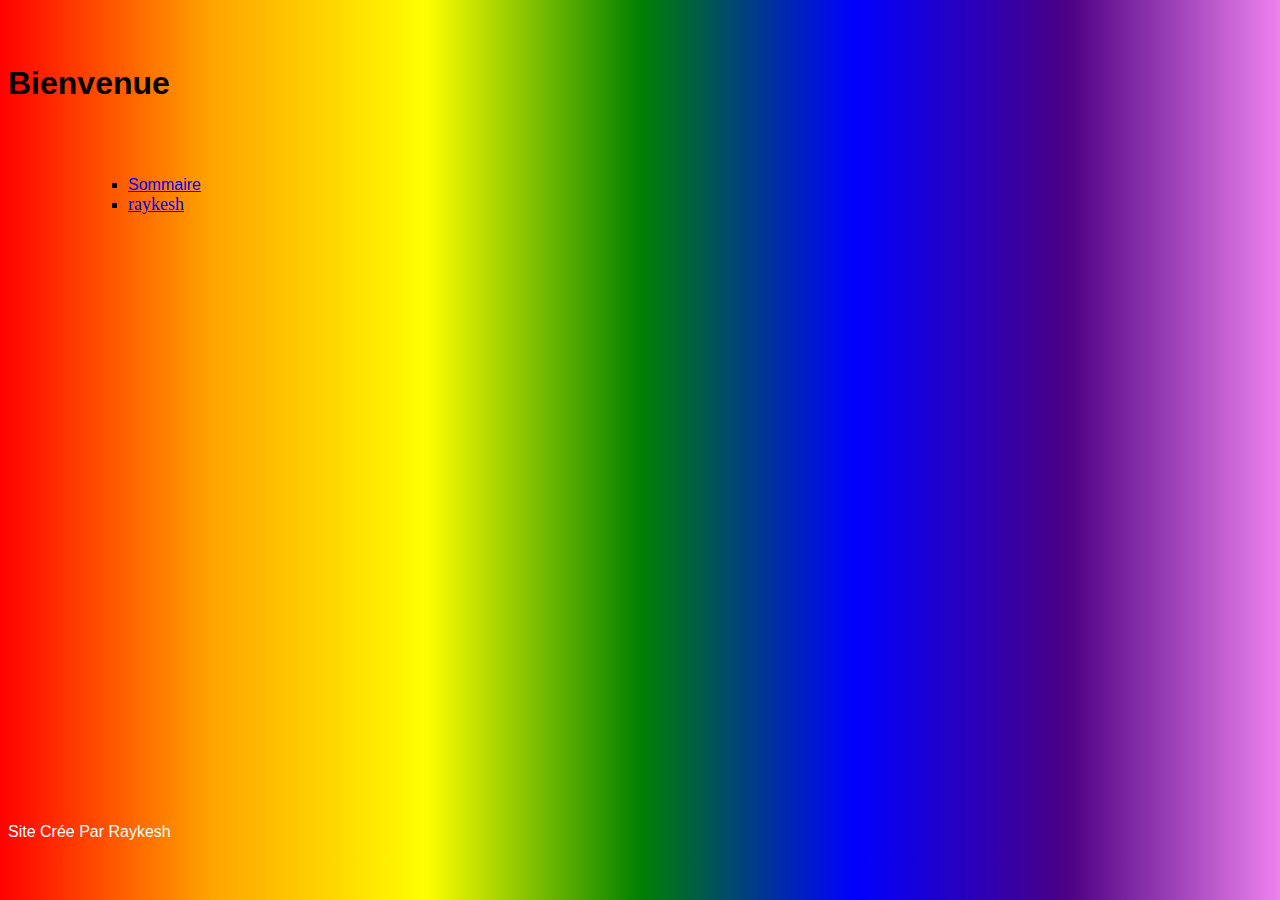
==== raykesh.html @ 1c73c24c "MAJ 2" ====
<!DOCTYPE html>
<html lang="fr">
    <head>
        <meta charset="UTF-8">
        <meta name="viewport" content="width=device-width, initial-scale=1.0">
        <title>raykesh</title>
        <link rel="stylesheet" type="text/css" href="raykesh.css">
        <style>
            /* CSS à part */
        </style>
        <script>
            <!-- Js TODO -->
        </script>
    </head>
<!-- =================================================================================================================================================================== -->
    <body>
    
    <!-- Le Début du contenu -->


        <br><br>
        <h1>Bienvenue</h1>
        <br><br>
        <ul><ul>
            <ul>
                <li><a href="/index.html">  Sommaire    </a></li>
                <li><a href="#" class="test">            raykesh     </a></li>
            </ul>
        </ul></ul>
        <br><br>
        <br><br>
        <br><br>
        <br><br>
        <br><br>
        <br><br>
        <br><br>
        <br><br>
        <br><br>
        <br><br>
        <br><br>
        <br><br>
        <br><br><br><br>
        <br><br><br><br>
        <p style="color:azure;">Site Crée Par Raykesh</p>

    <!-- La Fin du contenu -->

    </body>
</html>
---- raykesh.css ----
body{
	box-sizing: border-box;
    background-image: linear-gradient(
        -90deg,
        violet,
        indigo,
        blue,
        green,
        yellow,
        orange,
        red
      );
    background-size: auto;
	border-radius: 0px;
    font-family: 'Gill Sans', 'Gill Sans MT', Calibri, 'Trebuchet MS', sans-serif;
	
}
.test{
	font-size: large;
	font-family:cursive;
}



.divTODO{
	font-style: italic;
	font-family: 'Segoe UI', Tahoma, Geneva, Verdana, sans-serif;

}
.textemulticolore {
    background-image: linear-gradient(
      to left,
      violet,
      indigo,
      blue,
      green,
      yellow,
      orange,
      red
    );
    -webkit-background-clip: text;
    -webkit-background-clip: text;
    -moz-background-clip: text;
    background-clip: text;
    color: transparent;
  }
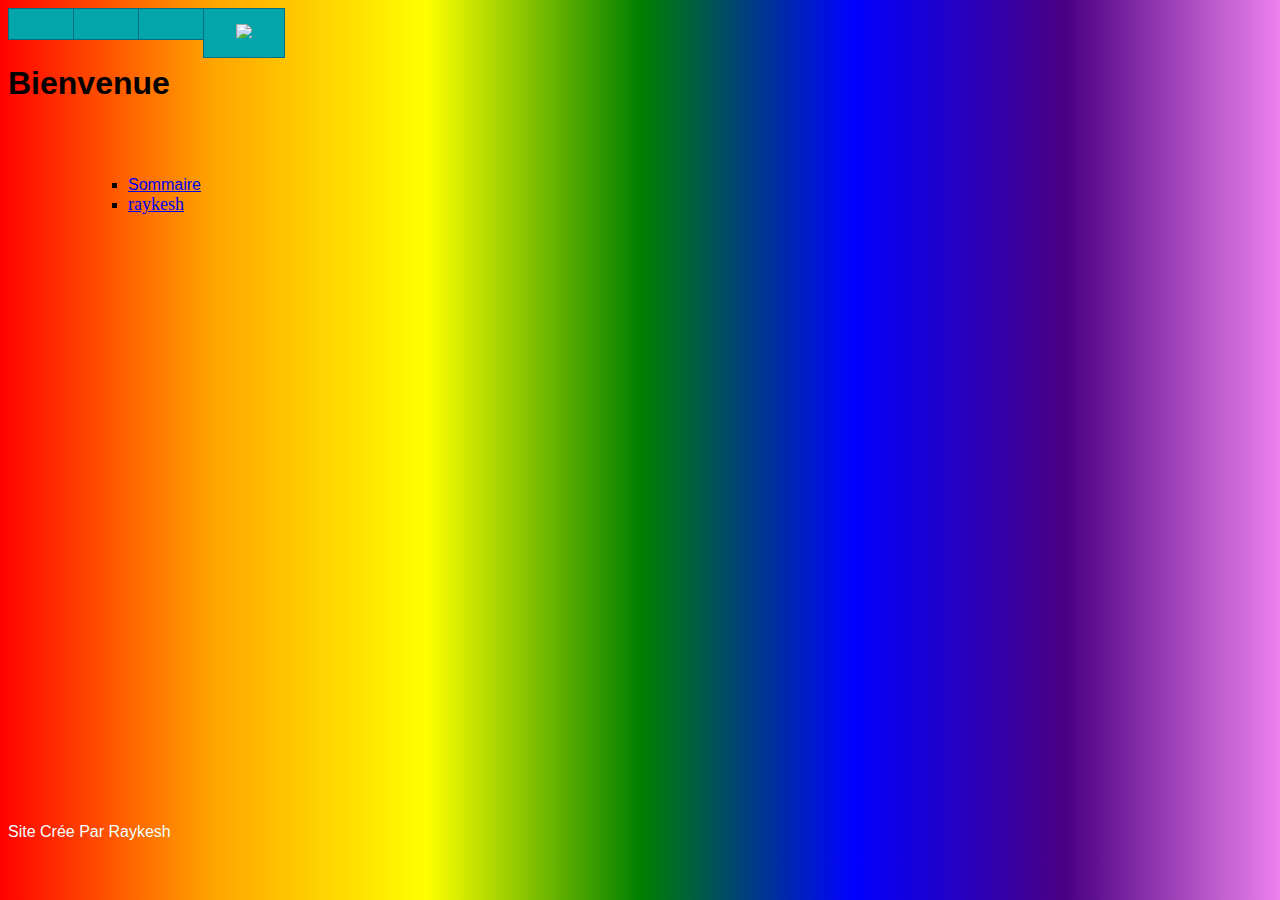
==== commit 716ba7e6: "MAJ 2" ====
--- a/raykesh.html
+++ b/raykesh.html
@@ -5,6 +5,7 @@
         <meta name="viewport" content="width=device-width, initial-scale=1.0">
         <title>raykesh</title>
         <link rel="stylesheet" type="text/css" href="raykesh.css">
+        <link rel="stylesheet" href="https://site-assets.fontawesome.com/releases/v5.15.4/css/all.css">
         <style>
             /* CSS à part */
         </style>
@@ -14,16 +15,20 @@
     </head>
 <!-- =================================================================================================================================================================== -->
     <body>
+    <!-- Le Début du contenu -->
     
-    <!-- Le Début du contenu -->
-
-
+    <div class="btn-group">
+        <button class="button"><i class="fas fa-home fa-flip-horizontal" style="color: #000000;"></i></button>
+        <button class="button"><i class="fas fa-trophy" style="color: #FFD43B;"></i></button>
+        <button class="button"><i class="fas fa-sword"></i></button>
+        <button class="button"><img src="https://icons.iconarchive.com/icons/crountch/one-piece-jolly-roger/128/Luffys-flag-2-icon.png" style="max-height : 14px; width : auto;   "/></button>
+    </div>
         <br><br>
         <h1>Bienvenue</h1>
         <br><br>
         <ul><ul>
             <ul>
-                <li><a href="/index.html">  Sommaire    </a></li>
+                <li><a href="https://raykeshr.github.io/raykesh.github.io/">  Sommaire    </a></li>
                 <li><a href="#" class="test">            raykesh     </a></li>
             </ul>
         </ul></ul>
--- a/raykesh.css
+++ b/raykesh.css
@@ -44,3 +44,30 @@
     background-clip: text;
     color: transparent;
   }
+
+
+
+
+
+  .btn-group .button {
+    background-color: #04a5aa; /* Green */
+    border: 1px solid rgb(0, 109, 128);
+    color: white;
+    padding: 15px 32px;
+    text-align: center;
+    text-decoration: none;
+    font-size: 16px;
+    cursor: pointer;
+    float: left;
+  }
+  
+  .btn-group .button:not(:last-child) {
+    border-right: none; /* Prevent double borders */
+  }
+  
+  .btn-group .button:hover {
+    background-color: #43bddb;
+  }
+
+
+
